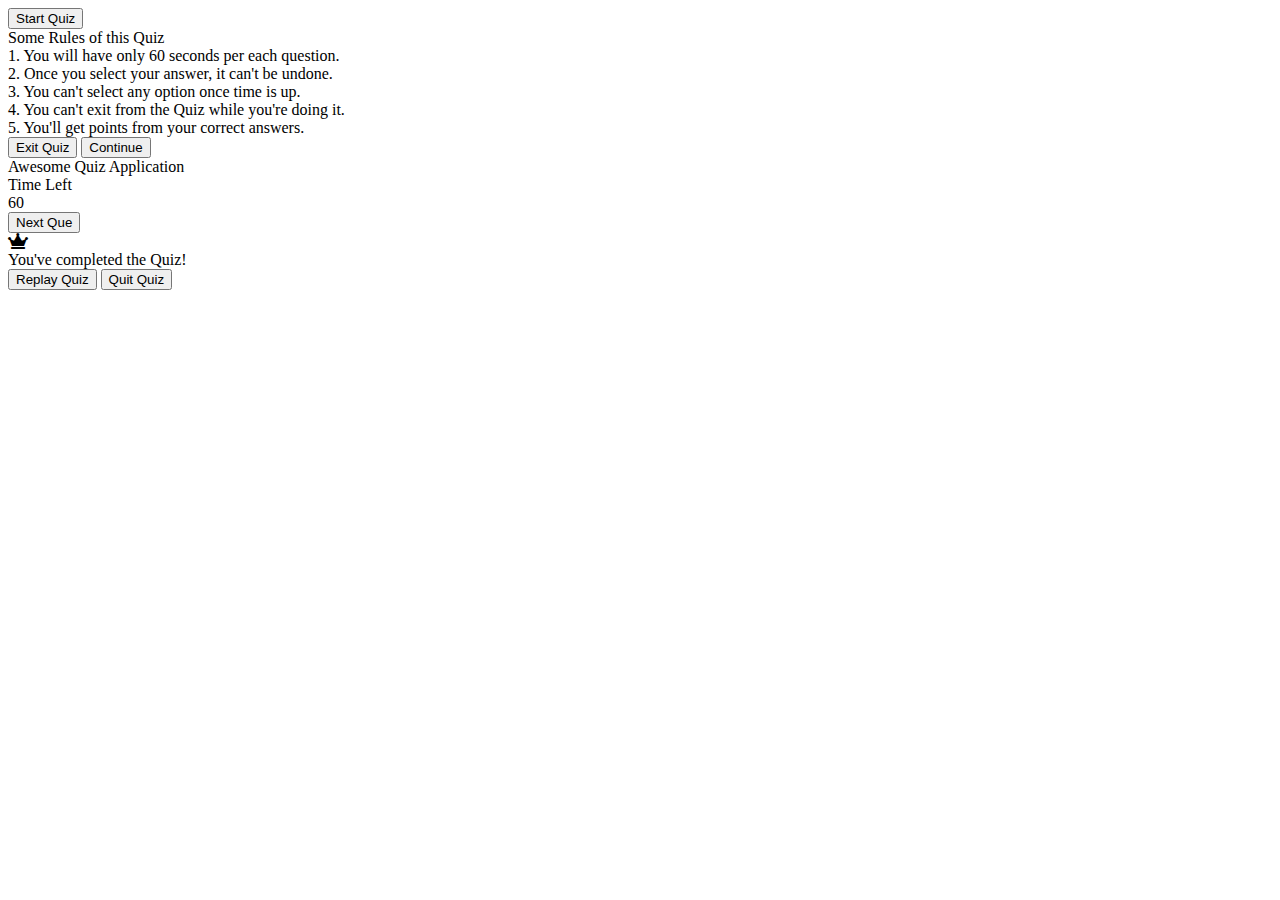
==== index.html @ 08d36af7 "Update index.html" ====
<!DOCTYPE html>
<!-- Created By CodingNepal - www.codingnepalweb.com -->
<!DOCTYPE html>
<html lang="en">
<head>
    <meta charset="UTF-8">
    <meta name="viewport" content="width=device-width, initial-scale=1.0">
    <title>Awesome Quiz App | CodingNepal</title>
    <link rel="stylesheet" href="style.css">
    <!-- FontAweome CDN Link for Icons -->
    <link rel="stylesheet" href="https://cdnjs.cloudflare.com/ajax/libs/font-awesome/5.15.3/css/all.min.css"/>
</head>
<body>
    <!-- start Quiz button -->
    <div class="start_btn"><button>Start Quiz</button></div>

    <!-- Info Box -->
    <div class="info_box">
        <div class="info-title"><span>Some Rules of this Quiz</span></div>
        <div class="info-list">
            <div class="info">1. You will have only <span>60 seconds</span> per each question.</div>
            <div class="info">2. Once you select your answer, it can't be undone.</div>
            <div class="info">3. You can't select any option once time is up.</div>
            <div class="info">4. You can't exit from the Quiz while you're doing it.</div>
            <div class="info">5. You'll get points from your correct answers.</div>
        </div>
        <div class="buttons">
            <button class="quit">Exit Quiz</button>
            <button class="restart">Continue</button>
        </div>
    </div>

    <!-- Quiz Box -->
    <div class="quiz_box">
        <header>
            <div class="title">Awesome Quiz Application</div>
            <div class="timer">
                <div class="time_left_txt">Time Left</div>
                <div class="timer_sec">60</div>
            </div>
            <div class="time_line"></div>
        </header>
        <section>
            <div class="que_text">
                <!-- Here I've inserted question from JavaScript -->
            </div>
            <div class="option_list">
                <!-- Here I've inserted options from JavaScript -->
            </div>
        </section>

        <!-- footer of Quiz Box -->
        <footer>
            <div class="total_que">
                <!-- Here I've inserted Question Count Number from JavaScript -->
            </div>
            <button class="next_btn">Next Que</button>
        </footer>
    </div>

    <!-- Result Box -->
    <div class="result_box">
        <div class="icon">
            <i class="fas fa-crown"></i>
        </div>
        <div class="complete_text">You've completed the Quiz!</div>
        <div class="score_text">
            <!-- Here I've inserted Score Result from JavaScript -->
        </div>
        <div class="buttons">
            <button class="restart">Replay Quiz</button>
            <button class="quit">Quit Quiz</button>
        </div>
    </div>

    <!-- Inside this JavaScript file I've inserted Questions and Options only -->
    <script src="questions.js"></script>

    <!-- Inside this JavaScript file I've coded all Quiz Codes -->
    <script src="script.js"></script>

</body>
</html>
</html>
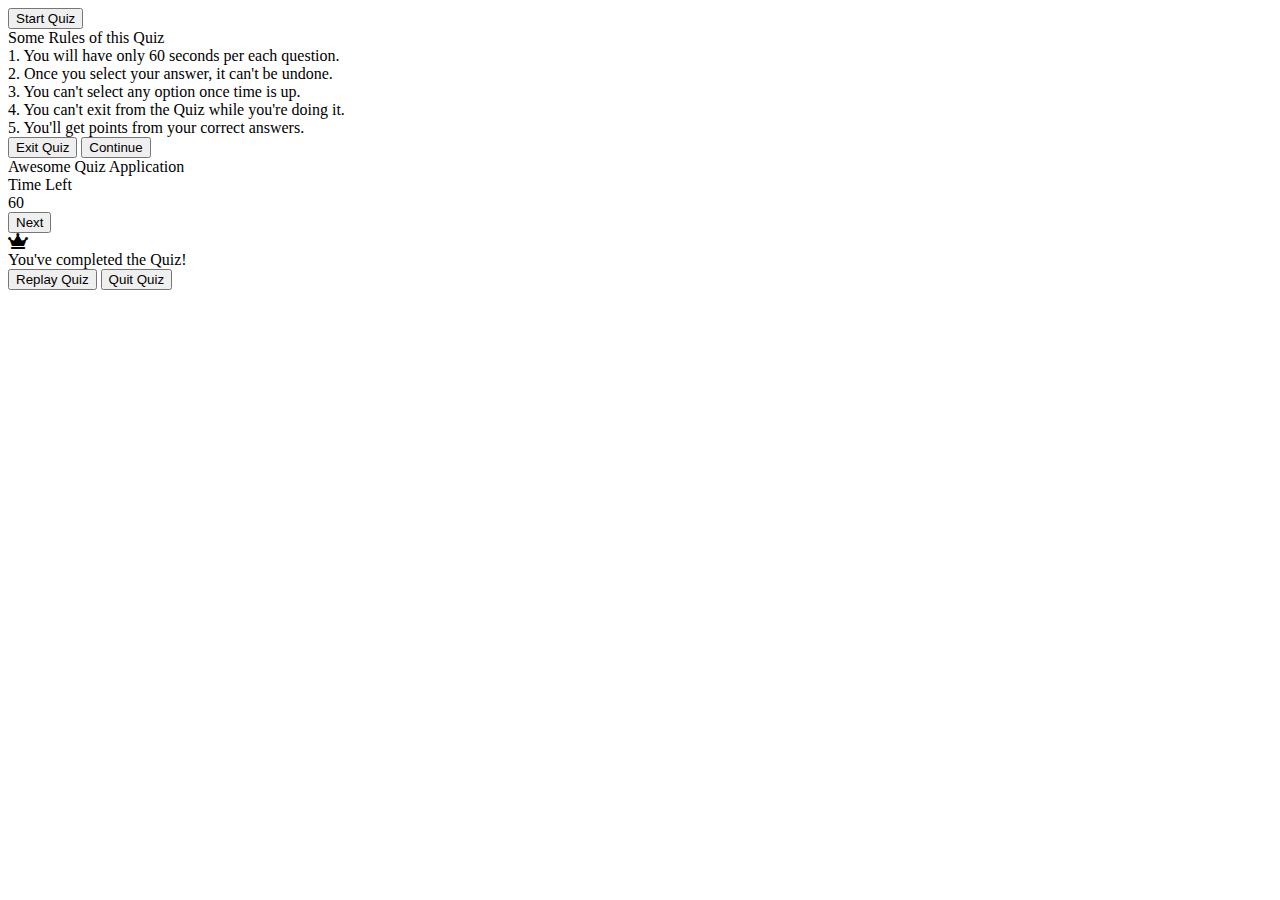
==== commit 66b0aa21: "Update index.html" ====
--- a/index.html
+++ b/index.html
@@ -1,11 +1,11 @@
 <!DOCTYPE html>
-<!-- Created By CodingNepal - www.codingnepalweb.com -->
+
 <!DOCTYPE html>
 <html lang="en">
 <head>
     <meta charset="UTF-8">
     <meta name="viewport" content="width=device-width, initial-scale=1.0">
-    <title>Awesome Quiz App | CodingNepal</title>
+    <title>FLARE Quiz App | Quiz 1</title>
     <link rel="stylesheet" href="style.css">
     <!-- FontAweome CDN Link for Icons -->
     <link rel="stylesheet" href="https://cdnjs.cloudflare.com/ajax/libs/font-awesome/5.15.3/css/all.min.css"/>
@@ -54,7 +54,7 @@
             <div class="total_que">
                 <!-- Here I've inserted Question Count Number from JavaScript -->
             </div>
-            <button class="next_btn">Next Que</button>
+            <button class="next_btn">Next</button>
         </footer>
     </div>
 
